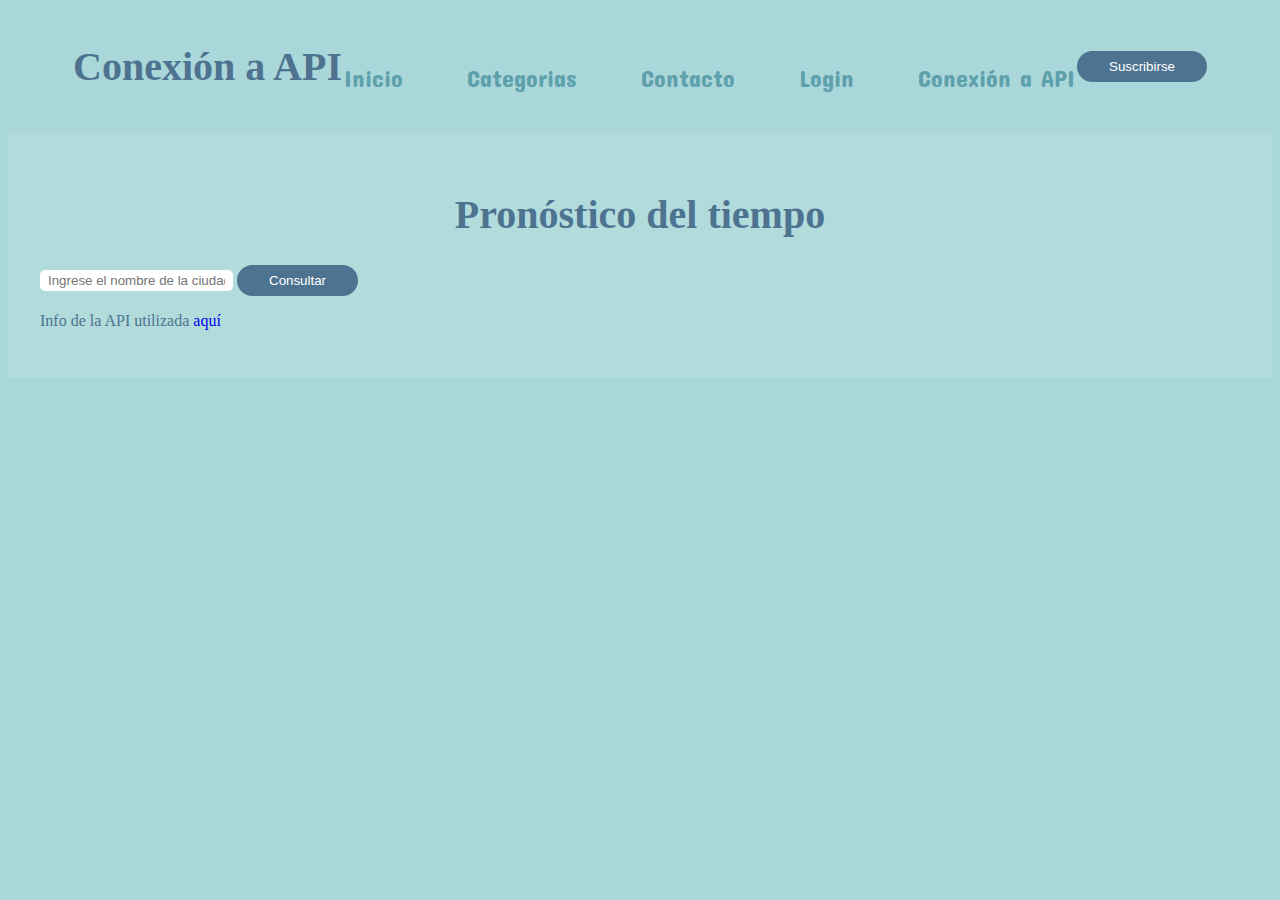
==== api.html @ 09ddd379 "agregada conexion a api" ====
<!DOCTYPE html>
<html lang="es">
<head>
    <meta charset="UTF-8">
    <meta name="viewport" content="width=device-width, initial-scale=1.0">
    <title>API Tiempo</title>
    <style>
        table {
            border-collapse: collapse;
            width: 100%;
        }
        th, td {
            border: 1px solid #ddd;
            padding: 8px;
            text-align: left;
        }
        th {
            background-color: #f2f2f2;
        }
    </style>
    <link rel="stylesheet" href="main.css" />
    <link rel="stylesheet" href="contact.css" />
</head>
<body>
    <div class="mb-5">
        <header>
            <h1>Conexión a API</h1>
            <nav id="nav-desktop">
                <ul>
                    <li><a href="./index.html">Inicio</a></li>
                    <li><a href="#">Categorias</a></li>                    
                    <li><a href="contact.html">Contacto</a></li>
                    <li><a href="login.html">Login</a></li>
                    <li><a href="./api.html">Conexión a API</a></li>
                </ul>
            </nav>
            <button>Suscribirse</button>

            <div id="hamburger-icon" onclick="toggleMobileMenu(this)">
                <div class="bar1"></div>
                <div class="bar2"></div>
                <div class="bar3"></div>
                <ul class="mobile-menu">
                    <li><a href="./index.html">Inicio</a></li>
                    <li><a href="#">Categorias</a></li>                    
                    <li><a href="contact.html">Contacto</a></li>
                    <li><a href="login.html">Login</a></li>
                    <li><a href="./api.html">Conexión a API</a></li>
                    <li><a href="/#">Suscribirse</a></li>
                </ul>
            </div>
        </header>
    </div>    

<!--     <div class="container w-50 d-flex justify-content-center">    
        <h1>Pronóstico del tiempo</h1>
        <div id="weather-data">
            Weather data will be inserted here
        </div>

        <p>Info de la API utilizada <a href="https://github.com/robertoduessmann/weather-api">aquí</a></p>
    </div> -->

    <div class="container w-50 d-flex justify-content-center">
        <h1>Pronóstico del tiempo</h1>
        <input type="text" id="cityInput" placeholder="Ingrese el nombre de la ciudad">
        <button id="submitButton">Consultar</button>
        <div id="weather-data">
            <!-- Weather data will be inserted here -->
        </div>
        <p>Info de la API utilizada <a href="https://github.com/robertoduessmann/weather-api">aquí</a></p>
    </div>

    <script src="./api.js"></script>
    <script src="https://cdn.jsdelivr.net/npm/bootstrap@5.3.3/dist/js/bootstrap.bundle.min.js"
        integrity="sha384-YvpcrYf0tY3lHB60NNkmXc5s9fDVZLESaAA55NDzOxhy9GkcIdslK1eN7N6jIeHz"
        crossorigin="anonymous"></script>
    <script src="index.js"></script>
</body>
</html>
---- main.css ----
@import url("https://fonts.googleapis.com/css2?family=Concert+One&display=swap");

:root {
  --fondo: #aad7d9;
  --decoraciones: #92c7cf;
  --fuente: #5ea1ac;
  --fuente-fuerte: #4e7391;
  --blanco: #fbf9f1;
  --gris: #e5e1da;
}

body {
  background-color: var(--fondo);
  color: var(--fuente-fuerte);
}

header {
  margin: 0.5rem 1rem;
  display: flex;
  flex-direction: row;
  justify-content: space-between;
}

h1 {
  font-weight: 700;
  font-size: 2.5em;
  text-align: center;
}

a {
  text-decoration: none;
}

nav ul a {
  text-decoration: none;
  color: var(--fuente);
}

nav ul a:hover {
  text-decoration: none;
  color: var(--fuente-fuerte);
  transition: all 0.1s;
}

ul {
  display: flex;
  flex-direction: column;
  justify-content: center;
  align-items: center;
  margin-bottom: 0;
  padding-left: 0;
}

li {
  list-style-type: none;
}

button {
  background-color: var(--fuente-fuerte);
  border: 0;
  border-radius: 25px;
  outline: none;
  padding: 0.5rem 2rem;
  color: white;
}

header button {
  display: none;
}

button:hover {
  background-color: var(--fuente);
  transition: background-color 0.3s;
}

#nav-desktop {
  display: none;
}

#hamburger-icon {
  margin: auto 0;
  display: flex;
  flex-direction: column;
  cursor: pointer;
}

#hamburger-icon div {
  width: 35px;
  height: 3px;
  background-color: white;
  margin: 6px 0;
  transition: 0.4s;
}

.open .bar1 {
  -webkit-transform: rotate(-45deg) translate(-6px, 6px);
  transform: rotate(-45deg) translate(-10px, 10px);
}

.open .bar2 {
  opacity: 0;
}

.open .bar3 {
  -webkit-transform: rotate(45deg) translate(-6px, -8px);
  transform: rotate(45deg) translate(-10px, -10px);
}

.open .mobile-menu {
  display: flex;
  flex-direction: column;
  align-items: center;
  justify-content: flex-start;
}

.mobile-menu {
  display: none;
  position: absolute;
  top: 50px;
  left: 0;
  height: calc(100vh - 50px);
  width: 100%;
}

.mobile-menu li {
  margin-bottom: 10px;
}

@media (min-width: 768px) {
  header {
    flex-direction: row;
    margin: 1rem 4rem;
    justify-content: space-around;
    align-items: center;
  }

  ul {
    flex-direction: row;
    justify-content: center;
    gap: 4rem;
    align-items: center;
    margin-bottom: 0;
  }

  header nav {
    display: block;
  }

  #hamburger-icon {
    display: none;
  }

  #nav-desktop {
    display: flex;
    font-family: "Concert One", sans-serif;
    font-weight: 400;
    font-style: normal;
    font-size: 1.5rem;
  }

  header button {
    display: block;
  }
}

footer {
  font-family: "Concert One", sans-serif;
  font-weight: 200;
  font-style: normal;
  font-size: 1rem;
  color: #202020;
}
---- contact.css ----
.container {
    background: rgba(255, 255, 255, 0.1);
    padding: 2rem;
}

.container:hover {
    background: rgba(255, 255, 255, 0.15);
    transition: background 0.3s;
}

label {
    padding-left: 0.5rem;
    font-weight: 500;
}

.d-block {
    margin-top: 12px;
    width: 99%;
}

/* Se fuerza el margen a la izquierda */
#last-name {
    margin-left: auto;
}

@media (max-width: 767px) {
    .d-block {
        width: 100%;
    }
}

input,
textarea {
    border: 0;
    border-radius: 5px;
    padding: 0.2rem 0.5rem;
}

input:focus,
textarea:focus {
    outline: 3px solid #1679ab;
    transition: outline 0.2s;
}

label:has(+ input:focus),
label:has(+ textarea:focus) {
    text-shadow: 1px 1px 2px #5fbdff;
}


/* Podría unificarse con la etiqueta button en main.css */
.button {
    background-color: #1679ab;
    border: 0;
    border-radius: 25px;
    outline: none;
    padding: 0.5rem 2rem;
    color: white;
    text-align: center;
}

.button:hover {
    background-color: #5fbdff;
    transition: background-color 0.3s;
}
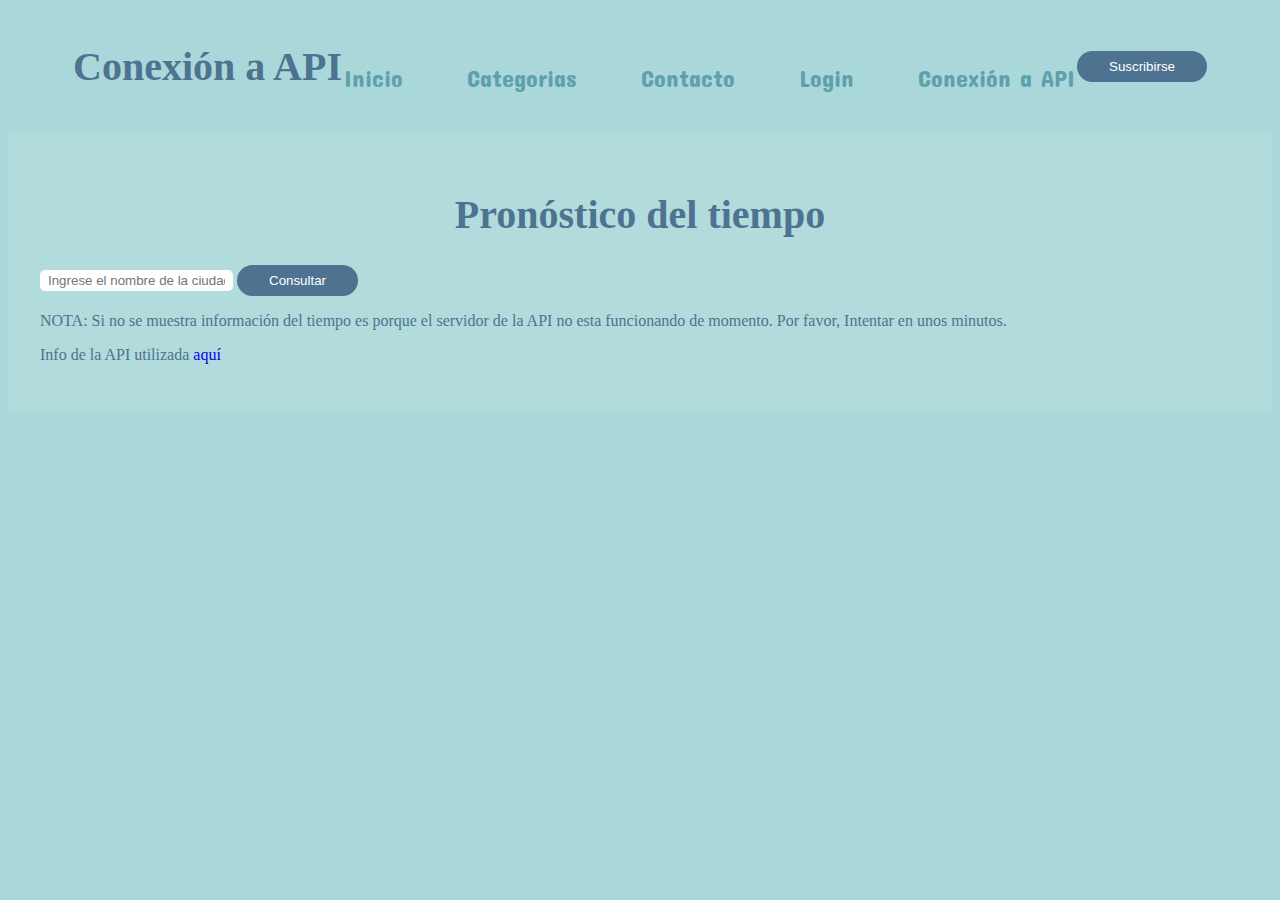
==== commit c25919a7: "agregado check datos api" ====
--- a/api.html
+++ b/api.html
@@ -68,6 +68,7 @@
         <div id="weather-data">
             <!-- Weather data will be inserted here -->
         </div>
+        <p>NOTA: Si no se muestra información del tiempo es porque el servidor de la API no esta funcionando de momento. Por favor, Intentar en unos minutos.</p>
         <p>Info de la API utilizada <a href="https://github.com/robertoduessmann/weather-api">aquí</a></p>
     </div>
 
